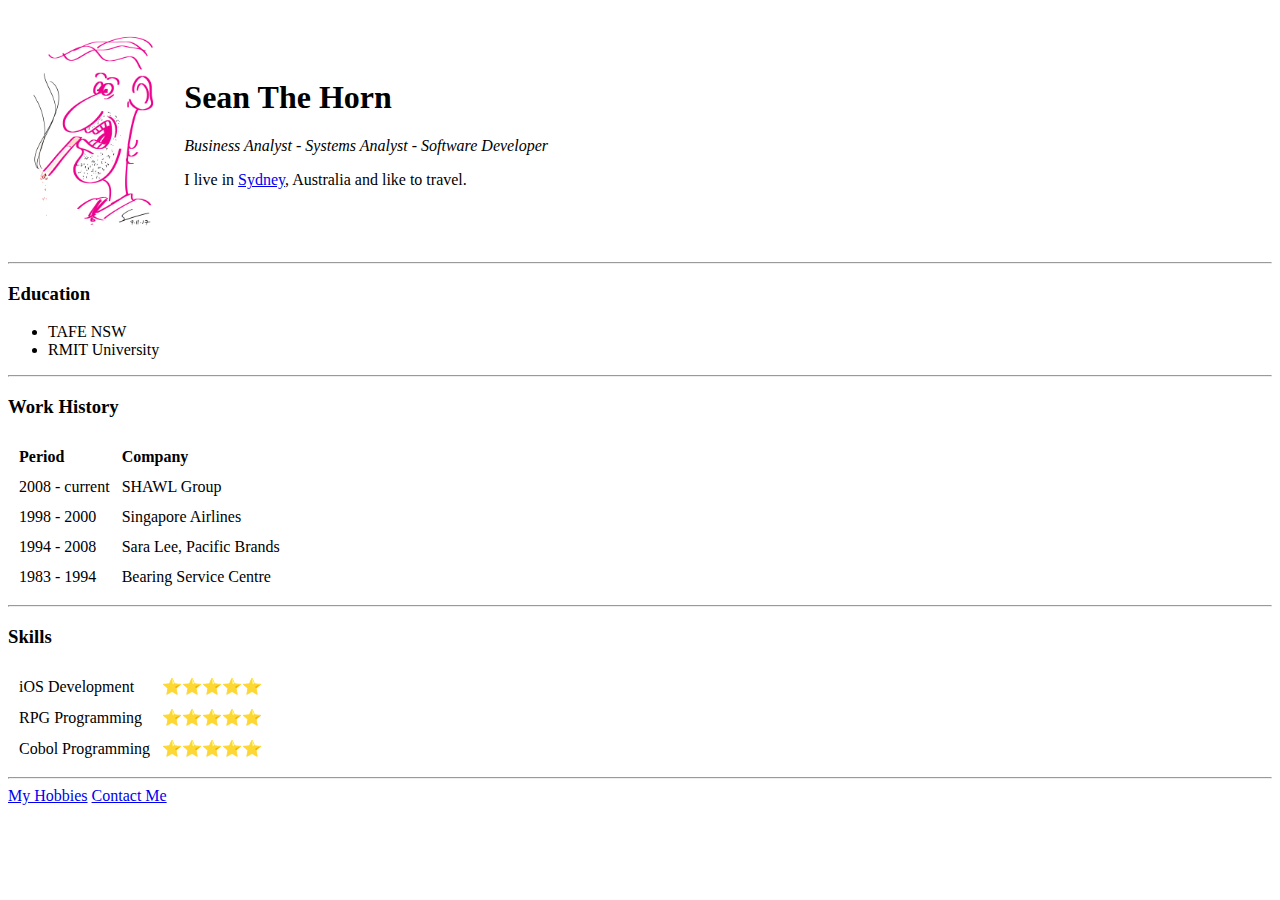
==== index.html @ a5683ca6 "Add initial cv website files" ====
<!DOCTYPE html>
<html lang="en" dir="ltr">

<head>
  <meta charset="utf-8">
  <title>Sean The Horn</title>
</head>

<body>
  <table cellspacing=20>
    <tr>
      <td><img src="images\Sketch001.png" alt="Sean The Horn sketch" height=200></td>
      <td>
        <h1>Sean The Horn</h1>
        <p><em>Business Analyst - Systems Analyst - Software Developer</em></p>
        <p>I live in <a href="https://www.sydney.com/">Sydney</a>, Australia and like to travel.</p>
      </td>
    </tr>
  </table>

  <hr>
  <h3>Education</h3>
  <ul>
    <li>TAFE NSW</li>
    <li>RMIT University</li>
  </ul>
  <hr>
  <h3>Work History</h3>
  <table cellspacing=10>
    <thead>
      <tr>
        <td><strong>Period</strong></td>
        <td><strong>Company</strong></td>
      </tr>
    </thead>
    <tbody>
      <tr>
        <td>2008 - current</td>
        <td>SHAWL Group</td>
      </tr>
      <tr>
        <td>1998 - 2000</td>
        <td>Singapore Airlines</td>
      </tr>
      <tr>
        <td>1994 - 2008</td>
        <td>Sara Lee, Pacific Brands</td>
      </tr>
      <tr>
        <td>1983 - 1994</td>
        <td>Bearing Service Centre</td>
      </tr>
    </tbody>
  </table>
  <hr>
  <h3>Skills</h3>


  <table cellspacing=10>
    <tr>
      <td>iOS Development</td>
      <td>⭐️⭐️⭐️⭐️⭐️</td>
    </tr>
    <tr>
      <td>RPG Programming</td>
      <td>⭐️⭐️⭐️⭐️⭐️</td>
    </tr>
    <tr>
      <td>Cobol Programming</td>
      <td>⭐️⭐️⭐️⭐️⭐️</td>
    </tr>
  </table>


  <hr>
  <a href="hobbies.html">My Hobbies</a>
  <a href="contact.html">Contact Me</a>
</body>

</html>
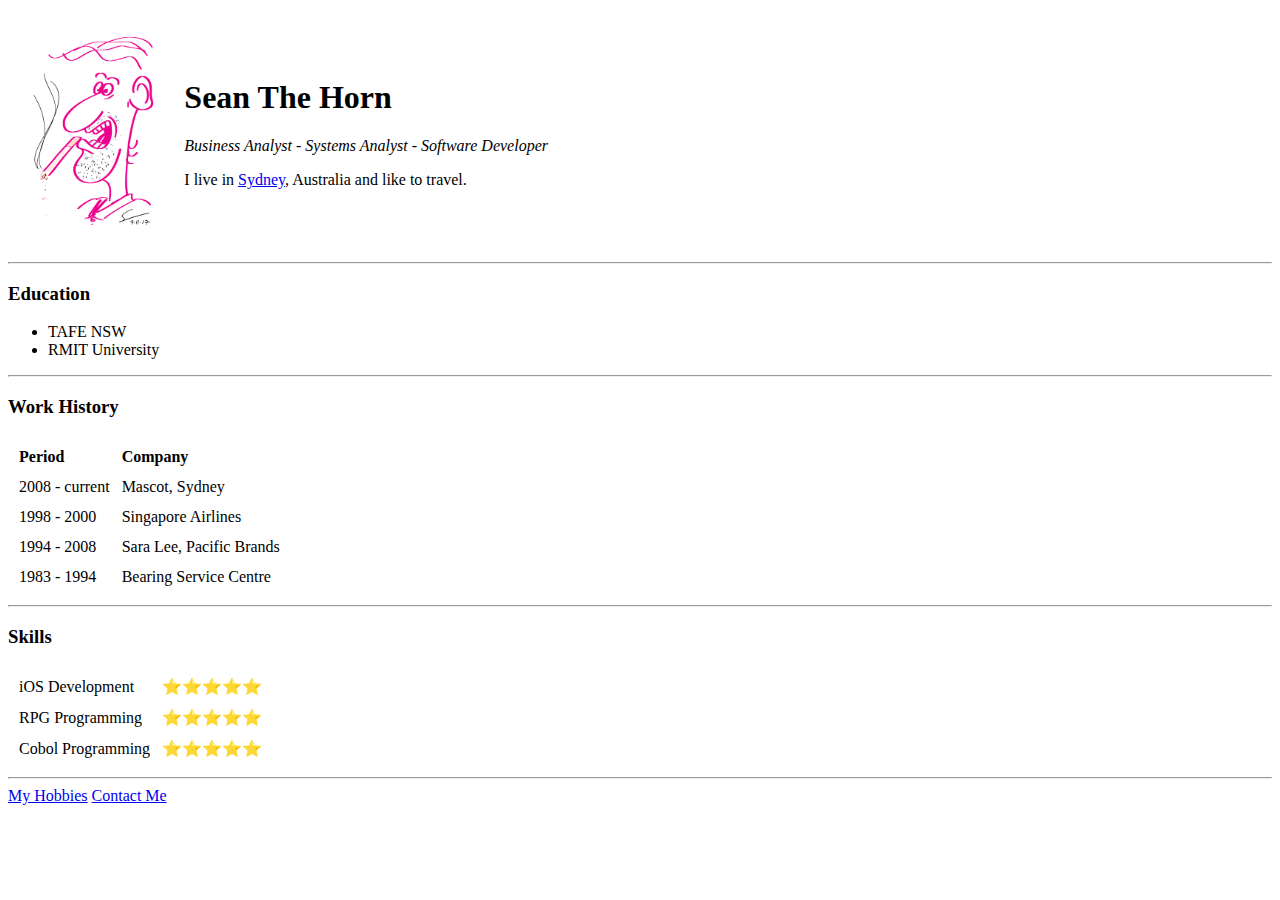
==== commit 95965a92: "Modift index and contact files" ====
--- a/index.html
+++ b/index.html
@@ -36,7 +36,7 @@
     <tbody>
       <tr>
         <td>2008 - current</td>
-        <td>SHAWL Group</td>
+        <td>Mascot, Sydney</td>
       </tr>
       <tr>
         <td>1998 - 2000</td>
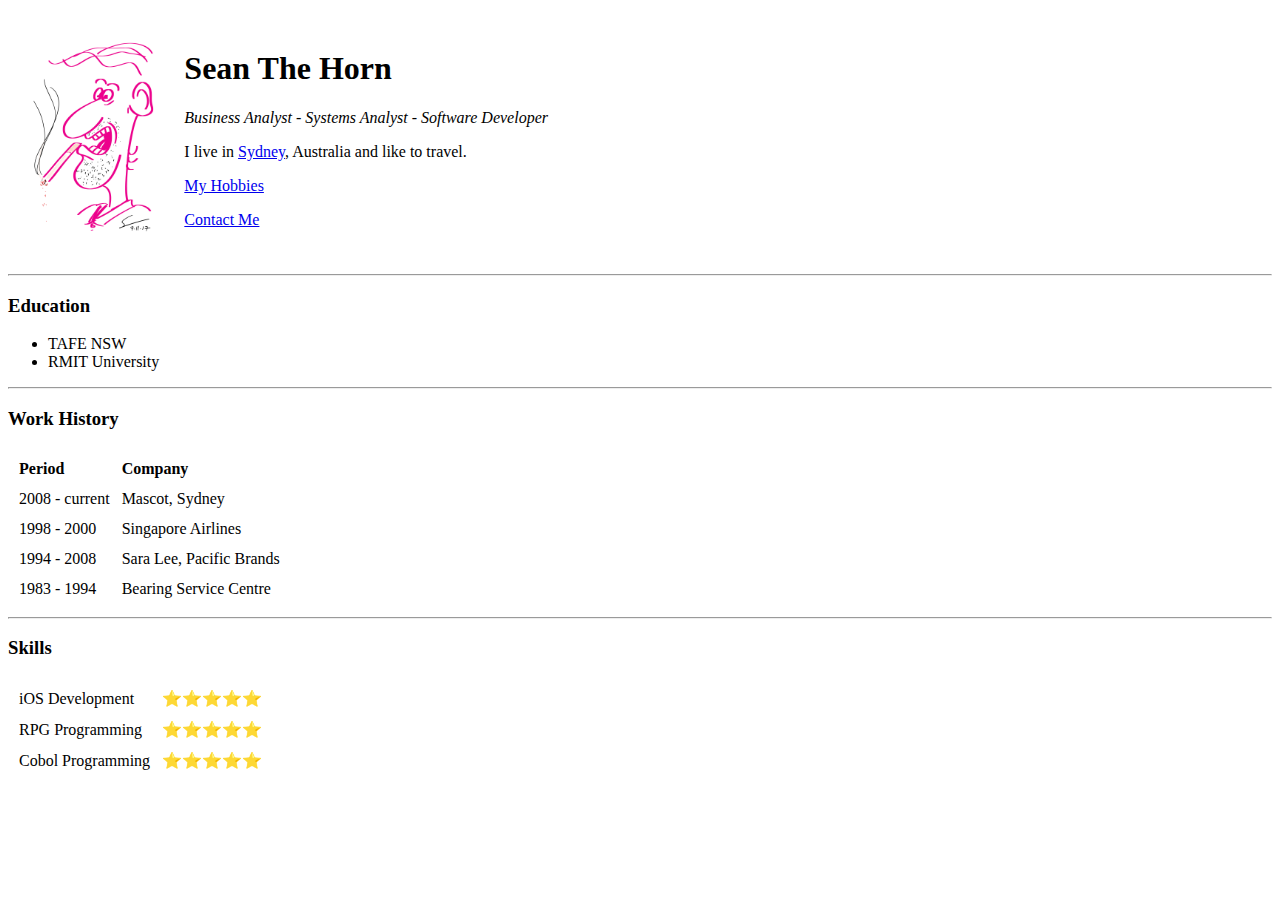
==== commit 39ea76a0: "Modify index, contact and hobbies files" ====
--- a/index.html
+++ b/index.html
@@ -14,6 +14,8 @@
         <h1>Sean The Horn</h1>
         <p><em>Business Analyst - Systems Analyst - Software Developer</em></p>
         <p>I live in <a href="https://www.sydney.com/">Sydney</a>, Australia and like to travel.</p>
+        <p><a href="hobbies.html">My Hobbies</a></p>
+        <p><a href="contact.html">Contact Me</a></p>
       </td>
     </tr>
   </table>
@@ -71,10 +73,6 @@
     </tr>
   </table>
 
-
-  <hr>
-  <a href="hobbies.html">My Hobbies</a>
-  <a href="contact.html">Contact Me</a>
 </body>
 
 </html>
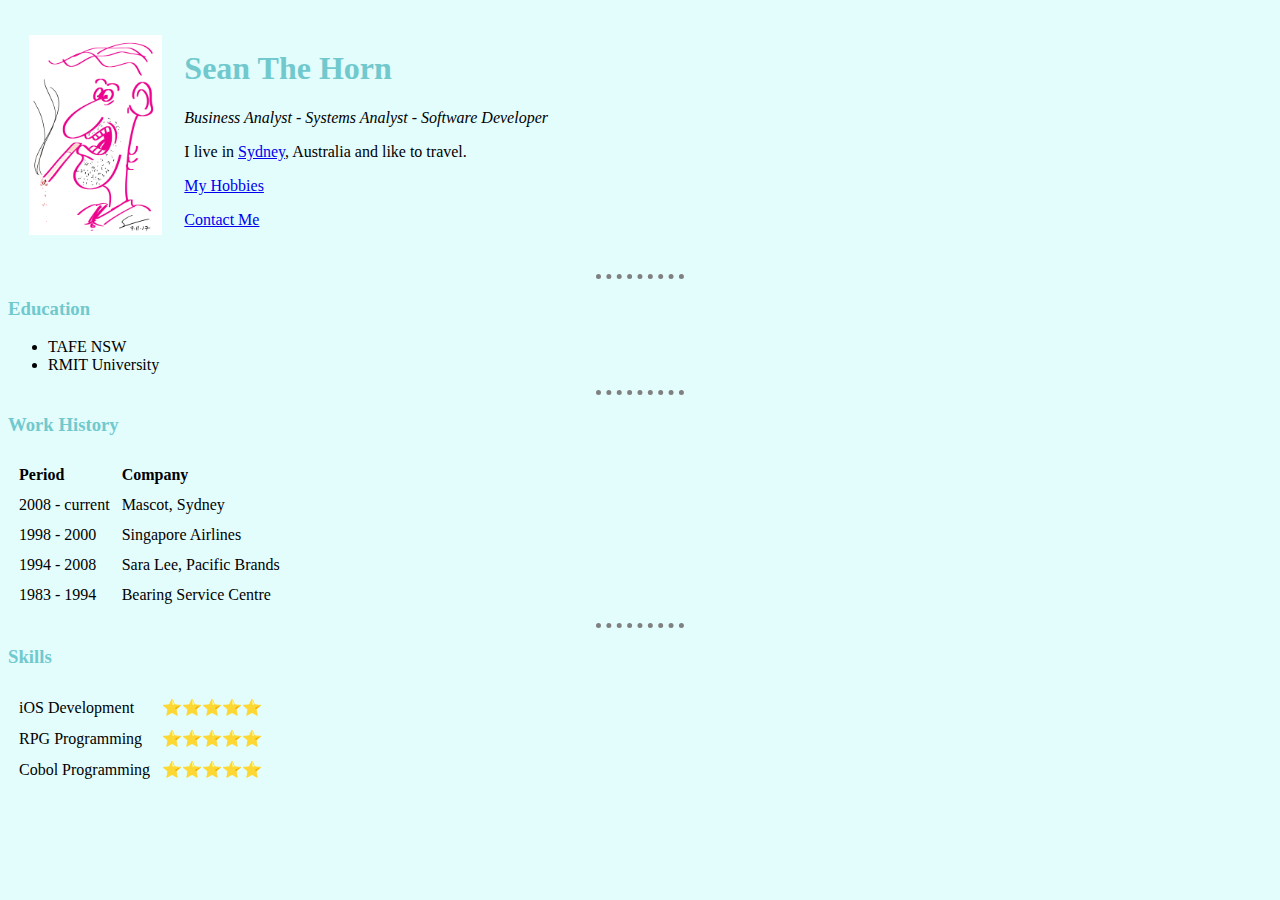
==== commit 567216b2: "Update to use external css" ====
--- a/index.html
+++ b/index.html
@@ -4,6 +4,7 @@
 <head>
   <meta charset="utf-8">
   <title>Sean The Horn</title>
+  <link rel="stylesheet" href="css/styles.css">
 </head>
 
 <body>
--- a/css/styles.css
+++ b/css/styles.css
@@ -0,0 +1,19 @@
+  body {
+    background-color: #e3fdfd;
+  }
+
+  hr {
+    border-style: none;
+    border-top-style: dotted;
+    border-color: grey;
+    border-width: 5px;
+    width: 7%;
+  }
+
+  h1 {
+    color: #71c9ce;
+  }
+
+  h3 {
+    color: #71c9ce;
+  }
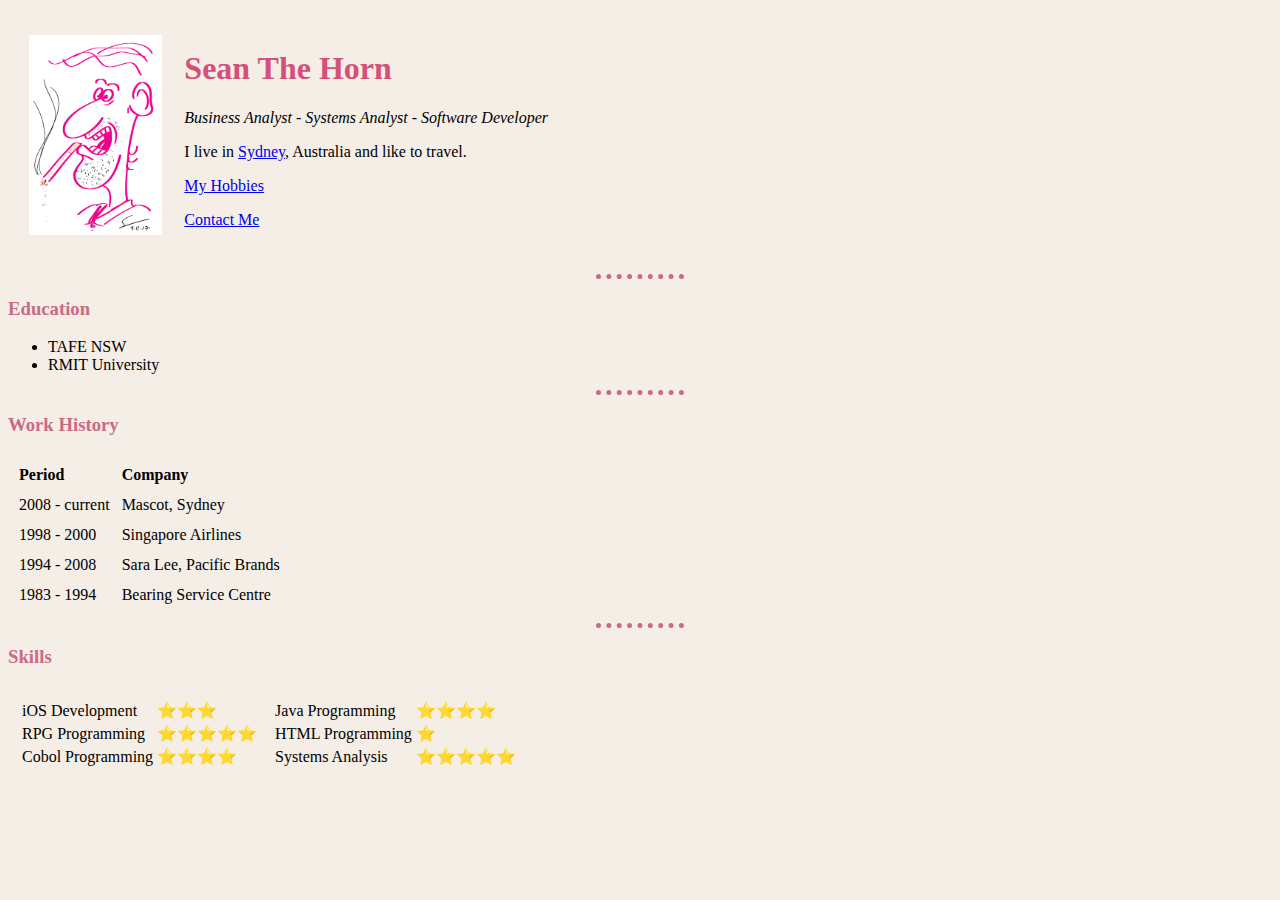
==== commit a1bfc92e: "Add files via upload" ====
--- a/index.html
+++ b/index.html
@@ -58,21 +58,43 @@
   <hr>
   <h3>Skills</h3>
 
-
   <table cellspacing=10>
     <tr>
-      <td>iOS Development</td>
-      <td>⭐️⭐️⭐️⭐️⭐️</td>
-    </tr>
-    <tr>
-      <td>RPG Programming</td>
-      <td>⭐️⭐️⭐️⭐️⭐️</td>
-    </tr>
-    <tr>
-      <td>Cobol Programming</td>
-      <td>⭐️⭐️⭐️⭐️⭐️</td>
+      <td>
+        <table>
+          <tr>
+            <td>iOS Development</td>
+            <td>⭐️⭐️⭐️</td>
+          </tr>
+          <tr>
+            <td>RPG Programming</td>
+            <td>⭐️⭐️⭐️⭐️⭐️</td>
+          </tr>
+          <tr>
+            <td>Cobol Programming</td>
+            <td>⭐️⭐️⭐️⭐️</td>
+          </tr>
+        </table>
+      </td>
+      <td>
+        <table>
+          <tr>
+            <td>Java Programming</td>
+            <td>⭐️⭐️⭐️⭐️</td>
+          </tr>
+          <tr>
+            <td>HTML Programming</td>
+            <td>⭐️</td>
+          </tr>
+          <tr>
+            <td>Systems Analysis</td>
+            <td>⭐️⭐️⭐️⭐️⭐️</td>
+          </tr>
+        </table>
+      </td>
     </tr>
   </table>
+
 
 </body>
 
--- a/css/styles.css
+++ b/css/styles.css
@@ -1,19 +1,19 @@
   body {
-    background-color: #e3fdfd;
+    background-color: #f5eee6;
   }
 
   hr {
     border-style: none;
     border-top-style: dotted;
-    border-color: grey;
+    border-color: #c86b85;
     border-width: 5px;
     width: 7%;
   }
 
   h1 {
-    color: #71c9ce;
+    color: #d45079;
   }
 
   h3 {
-    color: #71c9ce;
+    color: #c86b85;
   }
